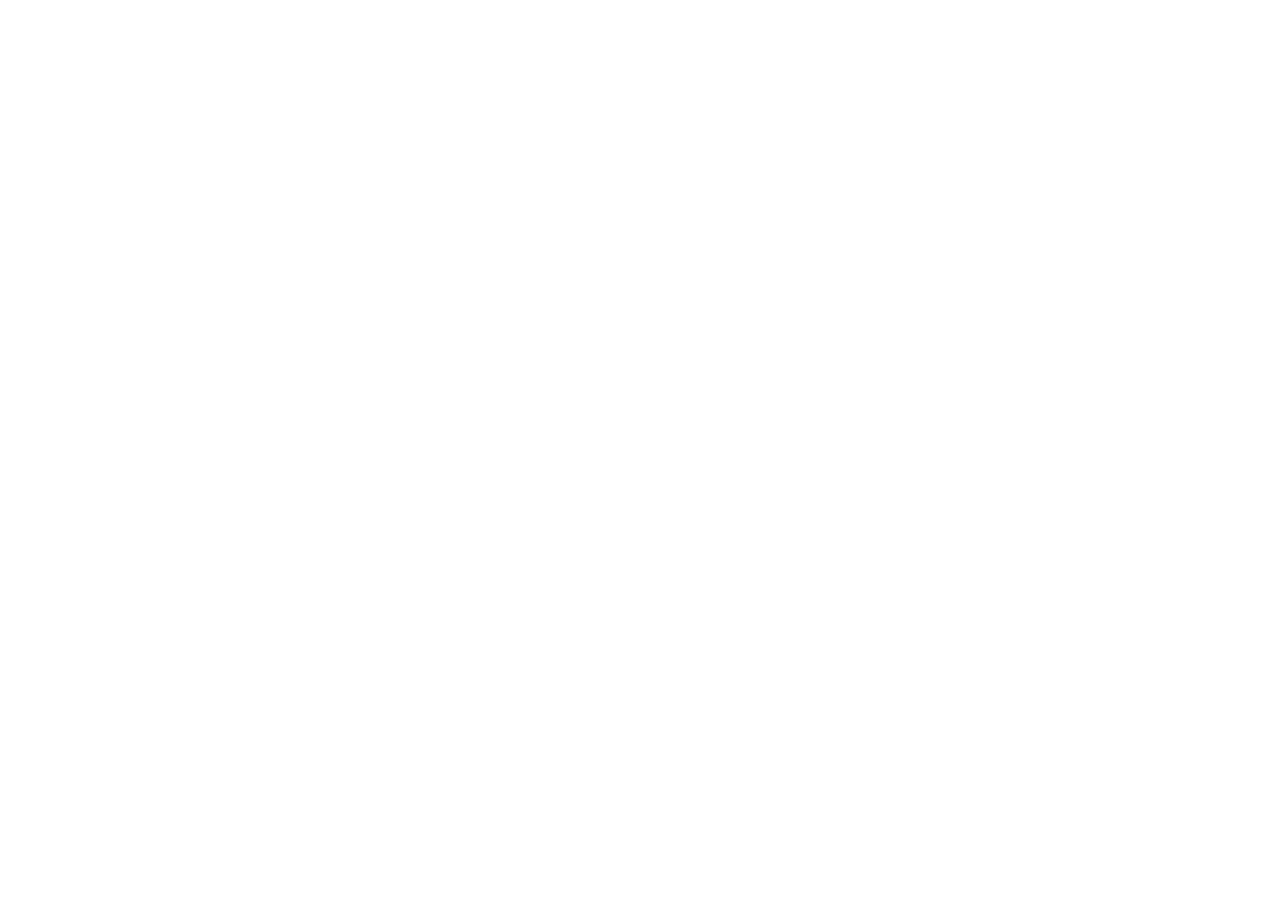
==== formulario Docente/index.html @ 2eba8b89 "app_academica" ====
<!DOCTYPE html>
<html lang="en">
<head>
    <meta charset="UTF-8">
    <meta name="viewport" content="width=device-width, initial-scale=1.0">
    <meta http-equiv="X-UA-Compatible" content="ie=edge">
    <title>Bienvenido a Programacion IV</title>
    <link rel="stylesheet" href="https://stackpath.bootstrapcdn.com/bootstrap/4.4.1/css/bootstrap.min.css" integrity="sha384-Vkoo8x4CGsO3+Hhxv8T/Q5PaXtkKtu6ug5TOeNV6gBiFeWPGFN9MuhOf23Q9Ifjh" crossorigin="anonymous">
</head> 
<body>
    
</body>
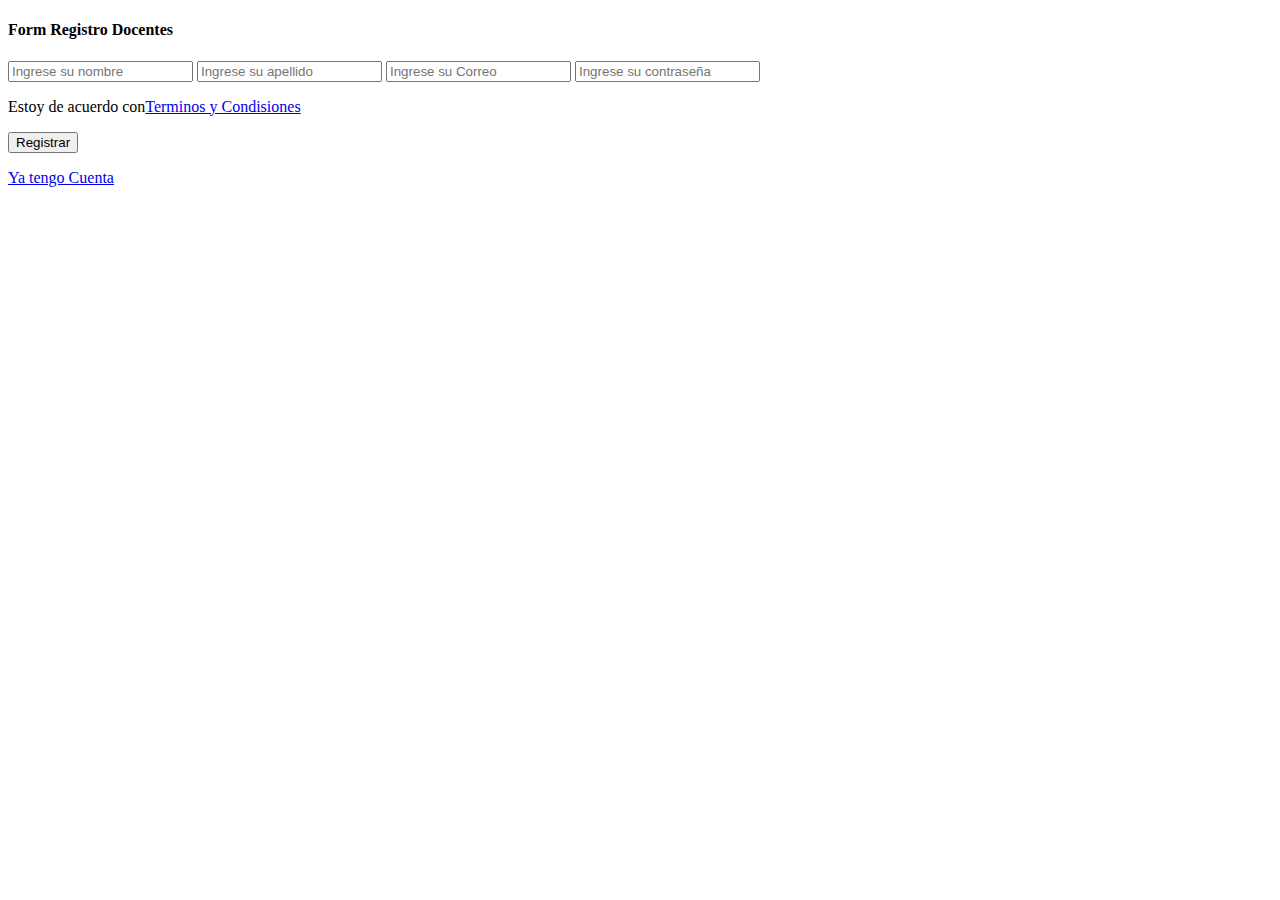
==== commit 5487e31b: "app-cambios" ====
--- a/formulario Docente/index.html
+++ b/formulario Docente/index.html
@@ -4,9 +4,24 @@
     <meta charset="UTF-8">
     <meta name="viewport" content="width=device-width, initial-scale=1.0">
     <meta http-equiv="X-UA-Compatible" content="ie=edge">
-    <title>Bienvenido a Programacion IV</title>
-    <link rel="stylesheet" href="https://stackpath.bootstrapcdn.com/bootstrap/4.4.1/css/bootstrap.min.css" integrity="sha384-Vkoo8x4CGsO3+Hhxv8T/Q5PaXtkKtu6ug5TOeNV6gBiFeWPGFN9MuhOf23Q9Ifjh" crossorigin="anonymous">
-</head> 
+    <title>Form Registro Docentes</title>
+    <link rel="stylesheet" href="style.css"> 
+
+</head>
 <body>
-    
-</body>+    <section class="from-register">
+        <h4>Form Registro Docentes</h4>
+        <input class="controls" type="text" name="Nombre" id="nombre" placeholder="Ingrese su nombre">
+        <input class="controls" type="text" name="Apellido" id="Apellido" placeholder="Ingrese su apellido">
+        <input class="controls" type="email" name="Correo" id="Correo" placeholder="Ingrese su Correo">
+        <input class="controls" type="password" name="contraseña" id="contraseña" placeholder="Ingrese su contraseña ">
+        <p>Estoy de acuerdo con<a href="#">Terminos y Condisiones</a></p>
+        
+        <input class="botons" type="submit" value="Registrar">
+        <p><a href="#">Ya tengo Cuenta</a></p>
+    </section>
+
+
+
+</body>
+</html>